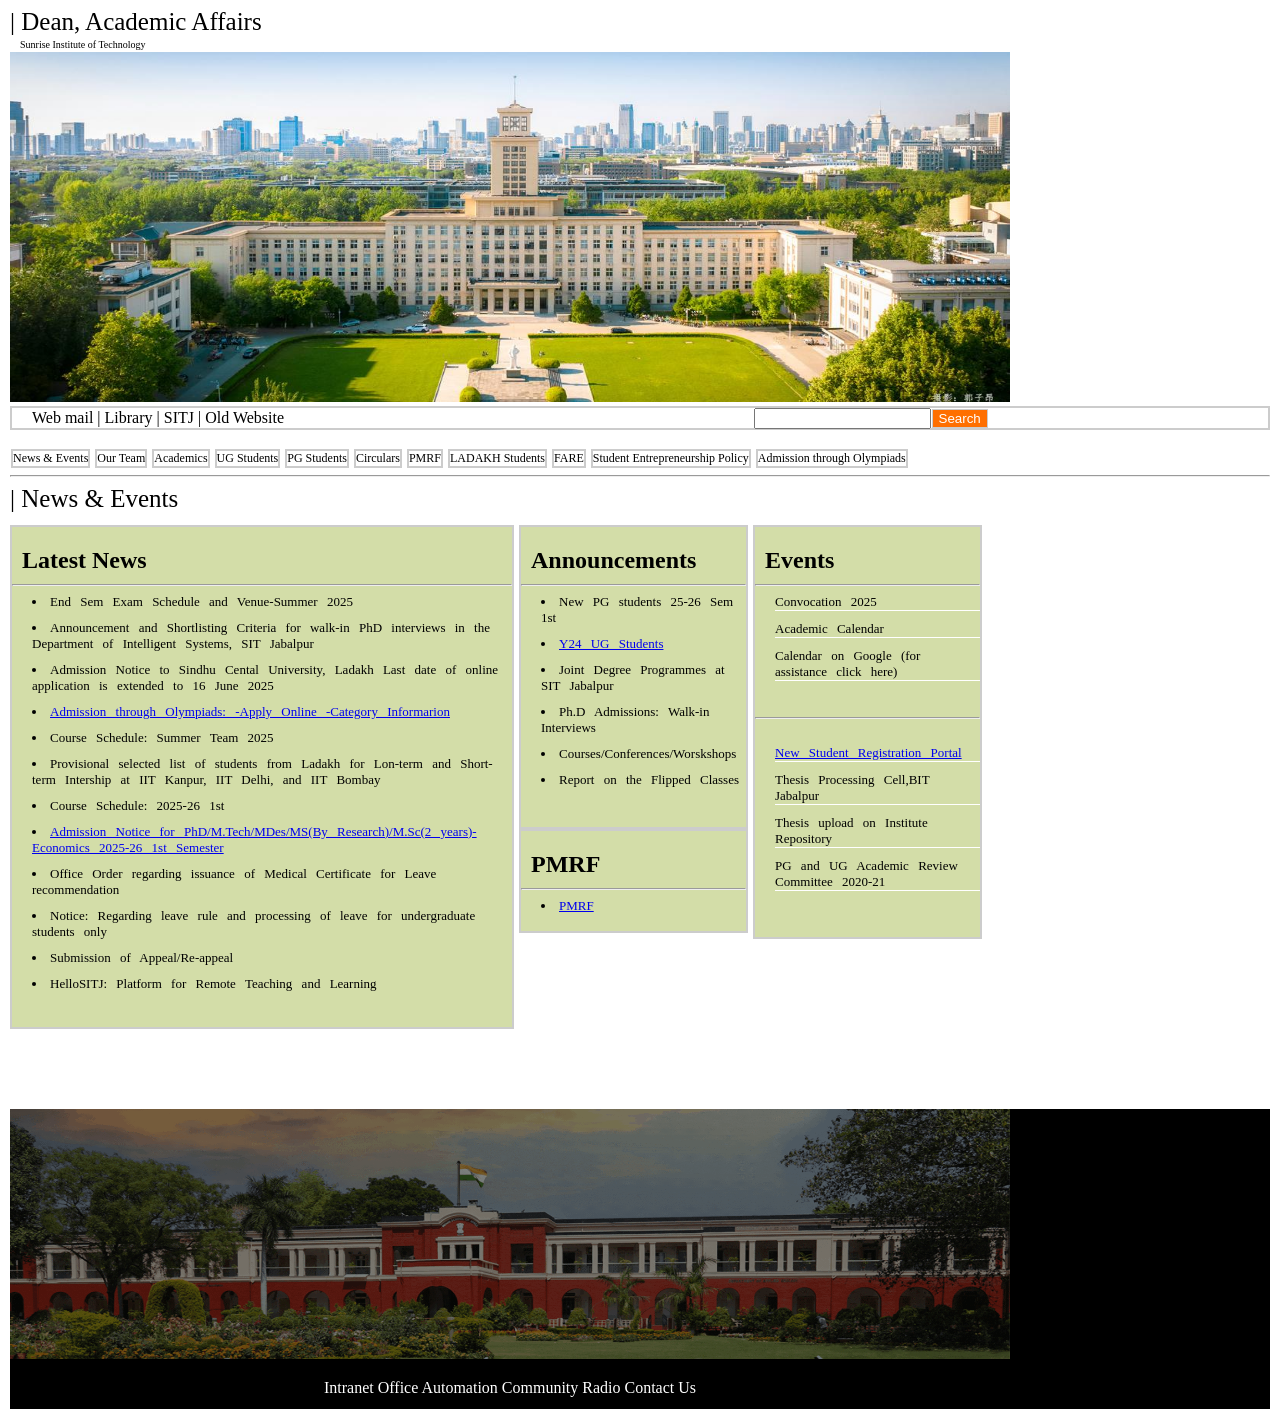
==== Academics.html @ c6ca64b8 "Initial commit - Sunrise Insitute of Technology website" ====
<!DOCTYPE html>
<html lang="en">
<head>
    <meta charset="UTF-8">
    <meta name="viewport" content="width=device-width, initial-scale=1.0">
    <title>Academics</title>
    <link rel="stylesheet" href="stylesheet.css">
</head>
<body>
    <div class="Acadhead">
        <h>| Dean, Academic Affairs</h>
    </div>

    <div>
        <h id="acadbit">Sunrise Institute of Technology</h>
    </div>

    <div class="acadimg">
        <img src="Academic images.jpg" alt="Academic img" height="350" width="1000">
    </div>

    <div class="Acad-navbar">
        <a class="Acad-text">Web mail | Library | SITJ | Old Website </a>
        <a class="Acad-placeholder"><input placeholder="  "></a>
        <button id="search-button">Search</button>
    </div>

    <div class="boxes-div">
        <a>News & Events</a>
        <a>Our Team</a>
        <a>Academics</a>
        <a>UG Students</a>
        <a>PG Students</a>
        <a>Circulars</a>
        <a>PMRF</a>
        <a>LADAKH Students</a>
        <a>FARE</a>
        <a>Student Entrepreneurship Policy</a>
        <a>Admission through Olympiads</a>
    </div><hr>

    <div class="NE">
        <h>| News & Events</h>
    </div>


   <div class="whole-div">

    <div class="latest-div">
        <h2>Latest News</h2><hr>
        <li class="latest-pts">End Sem Exam Schedule and Venue-Summer 2025</li>
        <li class="latest-pts">Announcement and Shortlisting Criteria for walk-in PhD interviews in the Department  of Intelligent Systems, SIT Jabalpur</li>
        <li class="latest-pts">Admission Notice to Sindhu Cental University, Ladakh Last date of online application is extended to 16 June 2025 </li>
        <li class="latest-pts"><a href="#">Admission through Olympiads: -Apply Online
        -Category Informarion </a></li>
        
        <li class="latest-pts">Course Schedule: Summer Team 2025</li>
        <li class="latest-pts">Provisional selected list of students from Ladakh for Lon-term and Short-term Intership at IIT Kanpur, IIT Delhi, and IIT Bombay</li>
        <li class="latest-pts">Course Schedule: 2025-26 1st</li>
        <li href="#" class="latest-pts"><a href="#">Admission Notice for PhD/M.Tech/MDes/MS(By Research)/M.Sc(2 years)-Economics 2025-26 1st Semester </a></li>
        <li class="latest-pts">Office Order regarding issuance of Medical Certificate for Leave recommendation</li>
        <li class="latest-pts">Notice: Regarding leave rule and processing of leave for undergraduate students only</li>
        <li class="latest-pts">Submission of Appeal/Re-appeal</li>
        <li class="latest-pts">HelloSITJ: Platform for Remote Teaching and Learning</li>
    </div>


    <div class="AP-div">

      <div class="Announcement-div">
          <h2>Announcements</h2><hr>
          <li class="Announcement-pts">New PG students 25-26 Sem 1st</li>
          <li class="Announcement-pts"><a href="#">Y24 UG Students</a></li>
          <li class="Announcement-pts">Joint Degree Programmes at SIT Jabalpur</li>
          <li class="Announcement-pts">Ph.D Admissions: Walk-in Interviews</li>
          <li class="Announcement-pts">Courses/Conferences/Worskshops</li>
          <li class="Announcement-pts">Report on the Flipped Classes</li>
      </div>    

      <div class="PMRF-div">
          <h2>PMRF</h2><hr>
          <li class="PMRF-pts"><a href="#">PMRF</a></li>
      </div>

    </div>

    <div class="Events-div">
        <h2>Events</h2><hr>
        <a>Convocation 2025</a>
        <a>Academic Calendar</a>
        <a>Calendar on Google (for assistance click here)</a>
        <br>
        <hr>
        <br>
        <a href="#">New Student Registration Portal</a>
        <a>Thesis Processing Cell,BIT Jabalpur</a>
        <a>Thesis upload on Institute Repository</a>
        <a>PG and UG Academic Review Committee 2020-21</a>
    </div>
   </div>


   <div class="Acad-footer">
    <img src="Acad footer image 2.gif" alt="acad footer img" height="250px" width="1000px">
    <a>Intranet Office Automation Community Radio Contact Us</a>
   </div>

</body>
</html>
---- stylesheet.css ----
body {
    margin-left: 10px;
    margin-right: 10px;
}

.navbar-div {
    height: 70px;
    display: flex;
    flex-direction: row;
    align-items: center;
    gap: 15px;
}

.UB-div {
    display: flex;
    flex-direction: column;
}

.UB-div a {
    margin-left: 20px;
    font-size: 13px;
    color: rgb(166, 83, 83);
}

.UB-div h {
    margin-left: 10px;
    font-size: 25px;
    color: rgb(166, 83, 83);
}

.hala-div {
    height: 30px;
    width: 500px;
    border: 1px solid rgb(166, 83, 83);
    border-radius: 15px;
    display: flex;
    flex-direction: row;
    text-align: center;
    gap: 20px;
}

.hala-div a {
    margin-left: 11px;
    text-decoration: none;
    color: black;
    display: flex;
    align-items: center;
}

.PL-div {
    height: 30px;
    margin-left: 80px;
    display: flex;
    align-items: center;
}

.search-div {
    height: 20px;
    border: 1px solid rgb(166, 83, 83);
    border-radius: 5px;
    display: flex;
    align-items: center;
}

.PL-div button {
    height: 30px;
    width: 45px;
    margin-left: 5px;
    color: white;
    background-color: rgb(166, 83, 83);
    border-radius: 7px;
    border: 1px solid white;
    display: flex;
    align-items: center;
}

.institutename {
    height: 70px;
    background-color: white;
    text-align: center;
}

.bit {
    color: rgb(166, 83, 83);
    font-size: 70px;
    font-style: initial;
}

.bitimg {
    width: 990px;
    height: 450px;
    border-radius: 20px;
    background-image: url("BIT .jpg");
    background-size: cover;
    border: 2px solid white;
}

.para {
    word-spacing: 6px;
    font-size: 15px;
}

.focus {
    height: 80px;
    font-size: 40px;
    color: rgb(16, 16, 68);
}

.image-scroller {
    display: flex;
    overflow-x: auto;
    white-space: nowrap;
    padding: 10px;
    gap: 10px;
    border: 2px solid #ccc;
    scroll-behavior: smooth;
}

.image-scroller img {
    height: 200px;
    border-radius: 10px;
    flex-shrink: 0;
}

.image-scroller::-webkit-scrollbar {
    display: none;
}

.image-scroller {
    scrollbar-width:  none;
}

.para-one {
    font-size: 25px;
    font-style: italic;
    word-spacing: 15px;
}

.welcome {
    font-size: 35px;
    color: rgb(166, 83, 83);
}

.ranking {
    font-size: 40px;
    color: rgb(16, 16, 68);
    word-spacing: 20px;
}

.nirf {
    height: 295px;
    width: 700px;
    background-image: url("NIRF 2.jpg");
    background-size: cover;
    display: block;
    margin-left: auto;
    margin-right: auto;
}

.numdiv {
    width: 125px;
    height: 125px;
    font-size: 100px;
    display: flex;
    justify-content: center;
}

.ranktext {
    display: flex;
    flex-direction: row;
    justify-content: center;
    gap: 150px;
}


.UE {
    height: 60px;
    font-size: 35px;
    word-spacing: 90px;
    text-align: center;
}

.RO {
    height: 60px;
    font-size: 35px;
    word-spacing: 120px;
    text-align: center;
}

.footerdiv {
    height: 300px;
    display: flex;
    flex-direction: row;
}

.one {
    height: 300px;
    width: 250px;
    font-size: 15px;
    background-color: grey;
    color: black;
}    

.footerhead {
    font-size: 25px;
}

.follow {
    font-size: 20px;
    background-color: grey;
    color: black;
}

.icon-container {
    height: 40px;
    display: flex;
    flex-direction: row;
    background-color: grey;
    justify-content: center;
    gap: 15px;
}

.icon-container img {
    width: 30px;
    height: 30px;
    background-size: cover;
}

.lpnavbar {
    height: 60px;
    font-size: 50px;
    color: rgb(166, 83, 83);
    display: flex;
    justify-content: center;
}

.application {
    height: 30px;
    font-size: 20px;
    margin-bottom: 30px;
    background-color: #ccc;
    display: flex;
    justify-content: center;
}

.login-box {
    height: 200px;
    width: 500px;
    border: 2px solid #ccc;
    position: absolute;
    top: 50%;
    left: 50%;
    transform: translate(-50%,-50%);
}

.login-box h3 {
    text-align: center;
    margin-bottom: 20px;
}

.login-box label {
    display: block;
    margin-bottom: 5px;
    margin-left: 20px;
}

.login-box input {
    width: 50%;
    margin-bottom: 15px;
    border: 1px solid #ccc;
    border-radius: 6px;
    margin-left: 20px;
}

.login-box button {
    color: white;
    background-color: rgb(73, 188, 216);
    cursor: pointer;
    margin-left: 40%;
}

.login-box a {
    margin-left: 77%;
}

.Acadhead {
    height: 26px;
    font-size: 25px;
}

#acadbit {
    font-size: 10px;
    margin-left: 10px;
    margin-bottom: 10px;
}

.Acad-navbar {
    height: 20px;
    border: 2px solid #ccc;
    margin-bottom: 20px;
    display: flex;
    align-items: center;
}

.Acad-placeholder {
    margin-left: 470px;
}

.Acad-text {
    margin-left: 20px;
}

#search-button {
    margin-left: 0.5px;
    color: white;
    background-color: rgb(255, 111, 0);
    border: 1px solid #ccc;
    cursor: pointer;
}

.boxes-div {
    height: 17px;
    display: flex;
    flex-direction: row;
    gap: 4px;
    align-items: center;
}

.boxes-div a {
    border: 2px solid #ccc;
    margin-left: 1px;
    font-size: 12px;
    color: black;
}

.NE {
    height: 30px;
    font-size: 25px;
    margin-bottom: 10px;
}

.latest-div {
    height: 500px;
    width: 500px;
    border: 2px solid #ccc;
    background-color: rgb(211, 221, 168);
}

.latest-div h2 {
    margin-left: 10px;
    margin-bottom: 10px;
}

.latest-pts {
    margin-left: 20px;
    margin-bottom: 10px;
    word-spacing: 6px;
    font-size: 13px;
}

.Announcement-div {
    height: 300px;
    width: 225px;
    background-color: rgb(211, 221, 168);
    border: 2px solid #ccc;
}

.Announcement-pts {
    margin-left: 20px;
    margin-bottom: 10px;
    word-spacing: 6px;
    font-size: 13px;
}

.Announcement-div h2 {
    margin-left: 10px;
    margin-bottom: 10px;
}

.PMRF-div {
    height: 100px;
    width: 225px;
    background-color: rgb(211, 221, 168);
    border: 2px solid #ccc;
}

.PMRF-div h2 {
    margin-left: 10px;
    margin-bottom: 10px;
}

.PMRF-pts {
    margin-left: 20px;
    margin-bottom: 10px;
    word-spacing: 6px;
    font-size: 13px;
}

.Events-div {
    height: 410px;
    width: 225px;
    background-color: rgb(211, 221, 168);
    border: 2px solid #ccc;
}

.Events-div h2 {
    margin-left: 10px;
    margin-bottom: 10px;
}

.Events-div a {
    margin-left: 20px;
    margin-bottom: 10px;
    word-spacing: 6px;
    font-size: 13px;
    border-bottom: 1px solid white;
    display: flex;
    flex-direction: row;
}

.whole-div {
    margin-bottom: 80px;
    display: flex;
    flex-direction: row;
    gap: 5px;
}

.Acad-footer {
    height: 300px;
    background-color: black;
}

.Acad-footer img {
    background-color: rgb(6, 6, 125);
    background-size: cover;
    opacity: 0.5;
}

.Acad-footer a {
    height: 50px;
    width: 1000px;
    color: white;
    display: flex;
    justify-content: center;
    align-items: center;
}

.Admission-div {
    height: 36px;
}

.Admission-div h {
    font-size: 35px;
}

#adm-bit {
    font-size: 10px;
    margin-left: 12px;
}

.adm-navbar {
    height: 25px;
    margin-bottom: 2px;
    background-color: #ece8e8;
    border: 1px solid #ece8e8;
    display: flex;
    align-items: center;
}

.adm-navbar a {
    margin-left: 25px;
}

.adm img-div {
    background-size: cover;
}    

.Admissions-div {
    height: 150px;
    background-color: rgb(12, 14, 49);
    color: white;
    display: flex;
    flex-direction: column;
    gap: 20px;
}

.Admissions-div h {
    margin-top: 15px;
    margin-bottom: 5px;
    margin-left: 5px;
    font-size: 40px;
}

.Admissions-div a {
    margin-left: 5px;
    font-size: 15px;
}

.oven {
    height: 100px;
    width: 499px;
    margin-right: 1px;
    color: white;
    background-color: rgb(56, 51, 51);
    display: flex;
    flex-direction: column;
    gap: 18px;
    justify-content: center;
}

.oven h {
    margin-left: 80px;
    font-size: 25px;
}

.oven a {
    margin-left: 80px;
    font-size: 15px;
}

.two {
    height: 100px;
    width: 500px;
    color: white;
    background-color: rgb(56, 51, 51);
    display: flex;
    flex-direction: column;
    gap: 18px;
    justify-content: center;
}

.two h {
    margin-left: 80px;
    font-size: 25px;
}

.two a {
    margin-left: 80px;
    font-size: 15px;
}

.three {
    display: flex;
    flex-direction: row;
}

.lines {
    height: 40px;
    background-color: rgb(12, 14, 49);
}

.bulletin-div {
    height: 350px;
    width: 900px;
    margin-left: 50px;
    background-color: rgb(229, 226, 231);
    margin-bottom: 50px;
    display: flex;
    flex-direction: column;
    gap: 30px;
}

.bulletin-div h {
    margin-top: 50px;
    margin-left: 100px;
    font-size: 25px;
    color: rgb(12, 14, 49);
    display: inline;
    background-image: linear-gradient(to right,red 10%,transparent 50%);
    background-repeat: no-repeat;
    background-size: 100% 2px;
    background-position: 0 100%;
    padding-bottom: 2px;
}

.bulletin-div a {
    margin-left: 100px;
    font-size: 13px;
    color: red;
}

.welcome {
    height: 60px;
    margin-bottom: 20px;
    display: flex;
    flex-direction: column;
    gap: 8px;
}

.welcome a {
    font-size: 20px;
    margin-left: 50px;
}

.adm-para {
    font-size: 16px;
    margin-left: 50px;
    margin-right: 30px;
    height: 180px;
    word-spacing: 13px;
}

.explore {
    margin-top: 20px;
    height: 150px;
    display: flex;
    flex-direction: column;
}

.explore h {
    margin-bottom: 20px;
    font-size: 30px;
    word-wrap: 10px;
    word-spacing: 5px;
    text-align: center;
    color: rgb(12, 14, 49);
}

.explore a {
    margin-bottom: 10px;
    font-size: 15px;
    color: red;
    text-align: center;
    word-spacing: 2px;
}

.result-div {
    height: 270px;
    margin-left: 15px;
    margin-right: 15px;
    display: flex;
    flex-direction: column;
}

.result-div h {
    font-size: 25px;
    font-weight: bold;
    margin-bottom: 10px;
    color: rgb(12, 14, 49);
}

.result-div p {
    font-size: 16px;
    word-spacing: 13px;
}

.keep {
    height: 60px;
    width: 990px;
    margin-left: 5px;
    font-size: 40px;
    word-spacing: 7px;
    color: white;
    background-color: rgb(12, 14, 49);
    align-items: center;
    display: flex;
    justify-content: center;
}

.placements {
    height: 60px;
    width: 332px;
    font-size: 20px;
    color: black;
    background-color: rgb(168, 117, 215);
    display: flex;
    justify-content: center;
    align-items: center;
}

.alumni {
    height: 60px;
    width: 332px;
    font-size: 20px;
    color: black;
    background-color: red;
   display: flex;
    justify-content: center;
    align-items: center;
}

.research {
    height: 60px;
    width: 333px;
    font-size: 20px;
    color: black;
    background-color: rgb(254, 164, 8);
    display: flex;
    justify-content: center;
    align-items: center;
}

.par-div {
    margin-left: 5px;
    margin-bottom: 40px;
    display: flex;
    flex-direction: row;
}

.eminence-div {
    margin-bottom: 80px;
    margin-left: 5px;
    height: 30px;
    width: 275px;
    font-size: 15px;
    word-spacing: 2px;
    color: red;
    border: 2px solid red;
    display: flex;
    flex-direction: row;
    align-items: center;
    justify-content: center;
}

.further-div {
    height: 510px;
    background-color: rgb(90, 165, 250);
    color: rgb(12, 14, 49);
    display: flex;
    flex-direction: column;
}

.further-div h {
    margin-top: 25px;
    margin-left: 30px;
    font-size: 35px;
}

.further-div h2 {
    margin-left: 30px;
}

.further-div a {
    margin-left: 30px;
}
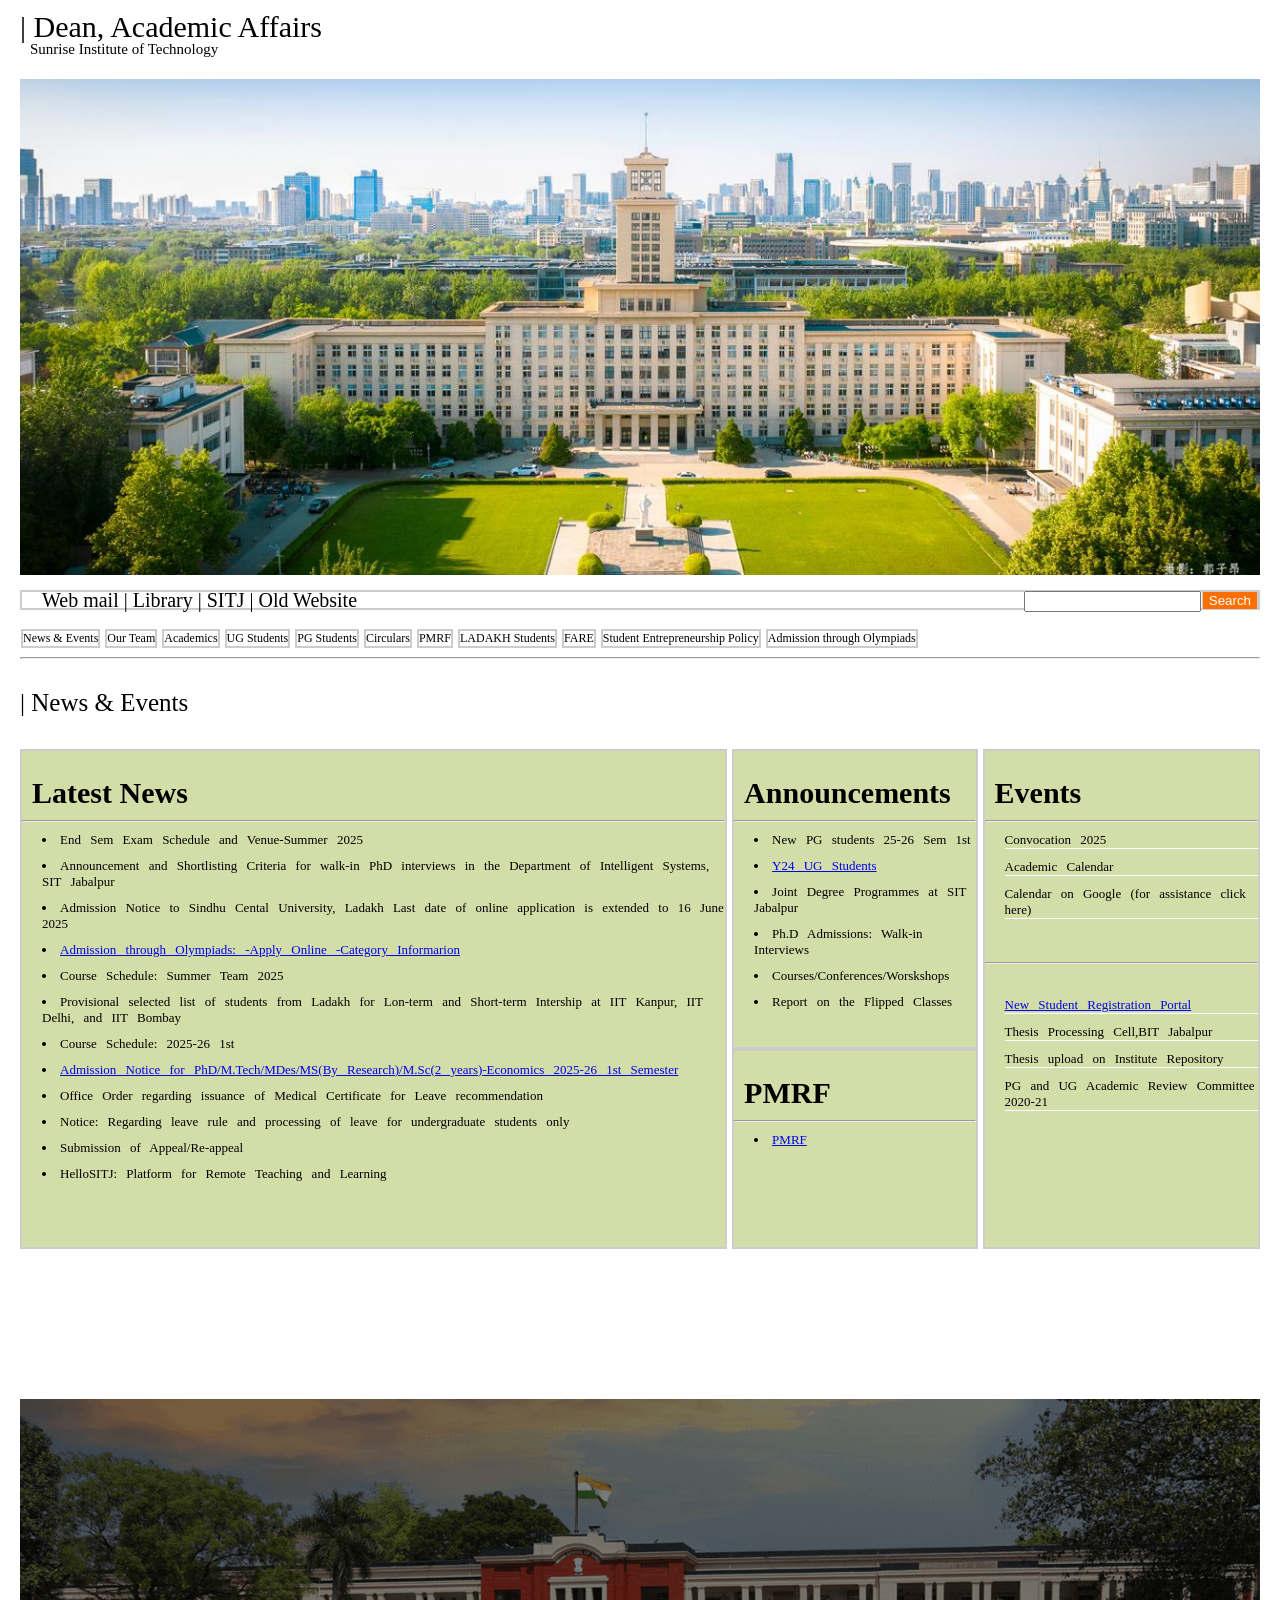
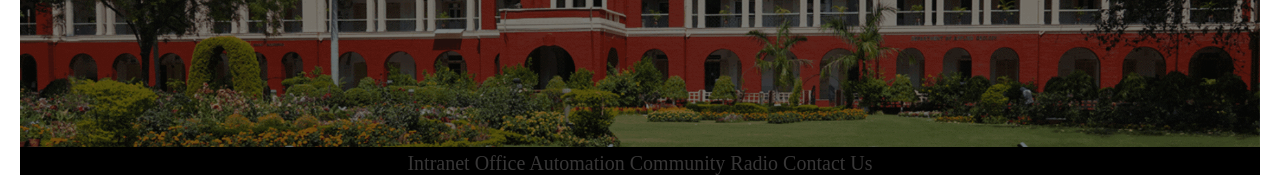
==== commit dc3e02aa: "Fix alignment" ====
--- a/Academics.html
+++ b/Academics.html
@@ -7,103 +7,105 @@
     <link rel="stylesheet" href="stylesheet.css">
 </head>
 <body>
-    <div class="Acadhead">
-        <h>| Dean, Academic Affairs</h>
-    </div>
+    <div class="main">
+        <div class="Acadhead">
+            <h>| Dean, Academic Affairs</h>
+        </div>
 
-    <div>
-        <h id="acadbit">Sunrise Institute of Technology</h>
-    </div>
+        <div>
+            <h id="acadbit">Sunrise Institute of Technology</h>
+        </div>
 
-    <div class="acadimg">
-        <img src="Academic images.jpg" alt="Academic img" height="350" width="1000">
-    </div>
+        <div class="acadimg">
+            <img src="Academic images.jpg" alt="Academic img" >
+        </div>
 
-    <div class="Acad-navbar">
-        <a class="Acad-text">Web mail | Library | SITJ | Old Website </a>
-        <a class="Acad-placeholder"><input placeholder="  "></a>
-        <button id="search-button">Search</button>
-    </div>
+        <div class="Acad-navbar">
+            <a class="Acad-text">Web mail | Library | SITJ | Old Website </a>
+            <a class="Acad-placeholder"><input placeholder="  "></a>
+            <button id="search-button">Search</button>
+        </div>
 
-    <div class="boxes-div">
-        <a>News & Events</a>
-        <a>Our Team</a>
-        <a>Academics</a>
-        <a>UG Students</a>
-        <a>PG Students</a>
-        <a>Circulars</a>
-        <a>PMRF</a>
-        <a>LADAKH Students</a>
-        <a>FARE</a>
-        <a>Student Entrepreneurship Policy</a>
-        <a>Admission through Olympiads</a>
-    </div><hr>
+        <div class="boxes-div">
+            <a>News & Events</a>
+            <a>Our Team</a>
+            <a>Academics</a>
+            <a>UG Students</a>
+            <a>PG Students</a>
+            <a>Circulars</a>
+            <a>PMRF</a>
+            <a>LADAKH Students</a>
+            <a>FARE</a>
+            <a>Student Entrepreneurship Policy</a>
+            <a>Admission through Olympiads</a>
+        </div><hr>
 
-    <div class="NE">
-        <h>| News & Events</h>
-    </div>
+        <div class="NE">
+            <h>| News & Events</h>
+        </div>
 
 
-   <div class="whole-div">
+        <div class="whole-div">
 
-    <div class="latest-div">
-        <h2>Latest News</h2><hr>
-        <li class="latest-pts">End Sem Exam Schedule and Venue-Summer 2025</li>
-        <li class="latest-pts">Announcement and Shortlisting Criteria for walk-in PhD interviews in the Department  of Intelligent Systems, SIT Jabalpur</li>
-        <li class="latest-pts">Admission Notice to Sindhu Cental University, Ladakh Last date of online application is extended to 16 June 2025 </li>
-        <li class="latest-pts"><a href="#">Admission through Olympiads: -Apply Online
-        -Category Informarion </a></li>
+        <div class="latest-div">
+            <h2>Latest News</h2><hr>
+            <li class="latest-pts">End Sem Exam Schedule and Venue-Summer 2025</li>
+            <li class="latest-pts">Announcement and Shortlisting Criteria for walk-in PhD interviews in the Department  of Intelligent Systems, SIT Jabalpur</li>
+            <li class="latest-pts">Admission Notice to Sindhu Cental University, Ladakh Last date of online application is extended to 16 June 2025 </li>
+            <li class="latest-pts"><a href="#">Admission through Olympiads: -Apply Online
+            -Category Informarion </a></li>
         
-        <li class="latest-pts">Course Schedule: Summer Team 2025</li>
-        <li class="latest-pts">Provisional selected list of students from Ladakh for Lon-term and Short-term Intership at IIT Kanpur, IIT Delhi, and IIT Bombay</li>
-        <li class="latest-pts">Course Schedule: 2025-26 1st</li>
-        <li href="#" class="latest-pts"><a href="#">Admission Notice for PhD/M.Tech/MDes/MS(By Research)/M.Sc(2 years)-Economics 2025-26 1st Semester </a></li>
-        <li class="latest-pts">Office Order regarding issuance of Medical Certificate for Leave recommendation</li>
-        <li class="latest-pts">Notice: Regarding leave rule and processing of leave for undergraduate students only</li>
-        <li class="latest-pts">Submission of Appeal/Re-appeal</li>
-        <li class="latest-pts">HelloSITJ: Platform for Remote Teaching and Learning</li>
-    </div>
+            <li class="latest-pts">Course Schedule: Summer Team 2025</li>
+            <li class="latest-pts">Provisional selected list of students from Ladakh for Lon-term and Short-term Intership at IIT Kanpur, IIT Delhi, and IIT Bombay</li>
+            <li class="latest-pts">Course Schedule: 2025-26 1st</li>
+            <li href="#" class="latest-pts"><a href="#">Admission Notice for PhD/M.Tech/MDes/MS(By Research)/M.Sc(2 years)-Economics 2025-26 1st Semester </a></li>
+            <li class="latest-pts">Office Order regarding issuance of Medical Certificate for Leave recommendation</li>
+            <li class="latest-pts">Notice: Regarding leave rule and processing of leave for undergraduate students only</li>
+            <li class="latest-pts">Submission of Appeal/Re-appeal</li>
+            <li class="latest-pts">HelloSITJ: Platform for Remote Teaching and Learning</li>
+        </div>
 
 
-    <div class="AP-div">
+        <div class="AP-div">
 
-      <div class="Announcement-div">
-          <h2>Announcements</h2><hr>
-          <li class="Announcement-pts">New PG students 25-26 Sem 1st</li>
-          <li class="Announcement-pts"><a href="#">Y24 UG Students</a></li>
-          <li class="Announcement-pts">Joint Degree Programmes at SIT Jabalpur</li>
-          <li class="Announcement-pts">Ph.D Admissions: Walk-in Interviews</li>
-          <li class="Announcement-pts">Courses/Conferences/Worskshops</li>
-          <li class="Announcement-pts">Report on the Flipped Classes</li>
-      </div>    
+        <div class="Announcement-div">
+            <h2>Announcements</h2><hr>
+            <li class="Announcement-pts">New PG students 25-26 Sem 1st</li>
+            <li class="Announcement-pts"><a href="#">Y24 UG Students</a></li>
+            <li class="Announcement-pts">Joint Degree Programmes at SIT Jabalpur</li>
+            <li class="Announcement-pts">Ph.D Admissions: Walk-in Interviews</li>
+            <li class="Announcement-pts">Courses/Conferences/Worskshops</li>
+            <li class="Announcement-pts">Report on the Flipped Classes</li>
+        </div>    
 
-      <div class="PMRF-div">
-          <h2>PMRF</h2><hr>
-          <li class="PMRF-pts"><a href="#">PMRF</a></li>
-      </div>
+        <div class="PMRF-div">
+            <h2>PMRF</h2><hr>
+            <li class="PMRF-pts"><a href="#">PMRF</a></li>
+        </div>
+
+        </div>
+
+        <div class="Events-div">
+            <h2>Events</h2><hr>
+            <a>Convocation 2025</a>
+            <a>Academic Calendar</a>
+            <a>Calendar on Google (for assistance click here)</a>
+            <br>
+            <hr>
+            <br>
+            <a href="#">New Student Registration Portal</a>
+            <a>Thesis Processing Cell,BIT Jabalpur</a>
+            <a>Thesis upload on Institute Repository</a>
+            <a>PG and UG Academic Review Committee 2020-21</a>
+        </div>
+        </div>
+
+
+        <div class="Acad-footer">
+            <img src="Acad footer image 2.gif" alt="acad footer img">
+            <a>Intranet Office Automation Community Radio Contact Us</a>
+        </div>
 
     </div>
-
-    <div class="Events-div">
-        <h2>Events</h2><hr>
-        <a>Convocation 2025</a>
-        <a>Academic Calendar</a>
-        <a>Calendar on Google (for assistance click here)</a>
-        <br>
-        <hr>
-        <br>
-        <a href="#">New Student Registration Portal</a>
-        <a>Thesis Processing Cell,BIT Jabalpur</a>
-        <a>Thesis upload on Institute Repository</a>
-        <a>PG and UG Academic Review Committee 2020-21</a>
-    </div>
-   </div>
-
-
-   <div class="Acad-footer">
-    <img src="Acad footer image 2.gif" alt="acad footer img" height="250px" width="1000px">
-    <a>Intranet Office Automation Community Radio Contact Us</a>
-   </div>
-
 </body>
 </html>
--- a/stylesheet.css
+++ b/stylesheet.css
@@ -1,14 +1,26 @@
 body {
+    margin: 0;
+    padding: 0;
+    overflow-x: hidden;
     margin-left: 10px;
     margin-right: 10px;
 }
 
+.main {
+    width: 100%;
+    margin: auto;
+    padding: 10px 10px;
+    font-size: 20px;
+    
+}
+
 .navbar-div {
     height: 70px;
     display: flex;
     flex-direction: row;
     align-items: center;
-    gap: 15px;
+    justify-content: space-between;
+    gap: 20px;
 }
 
 .UB-div {
@@ -30,7 +42,8 @@
 
 .hala-div {
     height: 30px;
-    width: 500px;
+    width: 100%;
+    max-width: 500px;
     border: 1px solid rgb(166, 83, 83);
     border-radius: 15px;
     display: flex;
@@ -49,13 +62,13 @@
 
 .PL-div {
     height: 30px;
-    margin-left: 80px;
+    margin-left: auto;
     display: flex;
     align-items: center;
 }
 
 .search-div {
-    height: 20px;
+    height: 25px;
     border: 1px solid rgb(166, 83, 83);
     border-radius: 5px;
     display: flex;
@@ -87,9 +100,11 @@
 }
 
 .bitimg {
-    width: 990px;
-    height: 450px;
+    /* width: 100%; */
+    width: 100%;
+    height: 550px;
     border-radius: 20px;
+    object-fit: cover;
     background-image: url("BIT .jpg");
     background-size: cover;
     border: 2px solid white;
@@ -149,7 +164,8 @@
 
 .nirf {
     height: 295px;
-    width: 700px;
+    width: 100%;
+    max-width: 700px;
     background-image: url("NIRF 2.jpg");
     background-size: cover;
     display: block;
@@ -191,11 +207,12 @@
     height: 300px;
     display: flex;
     flex-direction: row;
+    justify-content: space-between;
 }
 
 .one {
     height: 300px;
-    width: 250px;
+    width: 100%;
     font-size: 15px;
     background-color: grey;
     color: black;
@@ -244,8 +261,8 @@
 }
 
 .login-box {
-    height: 200px;
-    width: 500px;
+    height: 250px;
+    width: 650px;
     border: 2px solid #ccc;
     position: absolute;
     top: 50%;
@@ -285,16 +302,25 @@
 
 .Acadhead {
     height: 26px;
-    font-size: 25px;
+    font-size: 30px;
 }
 
 #acadbit {
-    font-size: 10px;
+    font-size: 15px;
     margin-left: 10px;
     margin-bottom: 10px;
 }
 
+.acadimg img {
+    margin-top: 20px;
+    width: 100%;
+    height: auto;
+    object-fit: cover;
+    
+}
+
 .Acad-navbar {
+    margin-top: 10px;
     height: 20px;
     border: 2px solid #ccc;
     margin-bottom: 20px;
@@ -303,7 +329,7 @@
 }
 
 .Acad-placeholder {
-    margin-left: 470px;
+    margin-left: auto;
 }
 
 .Acad-text {
@@ -334,14 +360,15 @@
 }
 
 .NE {
+    margin-top: 30px;
     height: 30px;
     font-size: 25px;
-    margin-bottom: 10px;
+    margin-bottom: 30px;
 }
 
 .latest-div {
     height: 500px;
-    width: 500px;
+    /* width: 30%; */
     border: 2px solid #ccc;
     background-color: rgb(211, 221, 168);
 }
@@ -358,9 +385,15 @@
     font-size: 13px;
 }
 
+.AP-div {
+    display: flex;
+    flex-direction: column;
+    /* justify-content: center; */
+}
+
 .Announcement-div {
     height: 300px;
-    width: 225px;
+    /* width: 30%; */
     background-color: rgb(211, 221, 168);
     border: 2px solid #ccc;
 }
@@ -378,8 +411,8 @@
 }
 
 .PMRF-div {
-    height: 100px;
-    width: 225px;
+    height: 200px;
+    /* width: 30%; */
     background-color: rgb(211, 221, 168);
     border: 2px solid #ccc;
 }
@@ -397,8 +430,8 @@
 }
 
 .Events-div {
-    height: 410px;
-    width: 225px;
+    height: 500px;
+    /* width: 40%; */
     background-color: rgb(211, 221, 168);
     border: 2px solid #ccc;
 }
@@ -419,27 +452,28 @@
 }
 
 .whole-div {
-    margin-bottom: 80px;
+    margin-bottom: 150px;
     display: flex;
     flex-direction: row;
     gap: 5px;
 }
 
 .Acad-footer {
-    height: 300px;
+    height: auto;
     background-color: black;
 }
 
 .Acad-footer img {
+    width: 100%;
     background-color: rgb(6, 6, 125);
     background-size: cover;
     opacity: 0.5;
 }
 
 .Acad-footer a {
-    height: 50px;
-    width: 1000px;
-    color: white;
+    /* height: 100px; */
+    width: 100%;
+    color: rgb(55, 54, 54);
     display: flex;
     justify-content: center;
     align-items: center;
@@ -471,11 +505,22 @@
     margin-left: 25px;
 }
 
-.adm img-div {
-    background-size: cover;
+.adm-img-div  {
+    /* background-size: cover; */
+    /* width: 100%;
+    height: auto;
+    display: block; */
+    /* max-width: 1400px; */
 }    
 
+.adm-img-div img {
+    width: 100%;
+    height: auto;
+    object-fit: cover;
+}
+
 .Admissions-div {
+    margin-top: 10px;
     height: 150px;
     background-color: rgb(12, 14, 49);
     color: white;
@@ -487,18 +532,18 @@
 .Admissions-div h {
     margin-top: 15px;
     margin-bottom: 5px;
-    margin-left: 5px;
+    margin-left: 80px;
     font-size: 40px;
 }
 
 .Admissions-div a {
-    margin-left: 5px;
+    margin-left: 80px;
     font-size: 15px;
 }
 
 .oven {
     height: 100px;
-    width: 499px;
+    width: 50%;
     margin-right: 1px;
     color: white;
     background-color: rgb(56, 51, 51);
@@ -520,7 +565,7 @@
 
 .two {
     height: 100px;
-    width: 500px;
+    width: 50%;
     color: white;
     background-color: rgb(56, 51, 51);
     display: flex;
@@ -550,8 +595,8 @@
 }
 
 .bulletin-div {
-    height: 350px;
-    width: 900px;
+    height: 300px;
+    width: 90%;
     margin-left: 50px;
     background-color: rgb(229, 226, 231);
     margin-bottom: 50px;
@@ -593,7 +638,7 @@
 }
 
 .adm-para {
-    font-size: 16px;
+    font-size: 19px;
     margin-left: 50px;
     margin-right: 30px;
     height: 180px;
@@ -633,6 +678,7 @@
 }
 
 .result-div h {
+    padding: 15px;
     font-size: 25px;
     font-weight: bold;
     margin-bottom: 10px;
@@ -640,13 +686,14 @@
 }
 
 .result-div p {
-    font-size: 16px;
+    font-size: 19px;
     word-spacing: 13px;
 }
 
 .keep {
     height: 60px;
-    width: 990px;
+    width: 100%;
+    margin-top: 20px;
     margin-left: 5px;
     font-size: 40px;
     word-spacing: 7px;
@@ -659,7 +706,7 @@
 
 .placements {
     height: 60px;
-    width: 332px;
+    width: 100%;
     font-size: 20px;
     color: black;
     background-color: rgb(168, 117, 215);
@@ -670,18 +717,18 @@
 
 .alumni {
     height: 60px;
-    width: 332px;
+    width: 100%;
     font-size: 20px;
     color: black;
     background-color: red;
-   display: flex;
+    display: flex;
     justify-content: center;
     align-items: center;
 }
 
 .research {
     height: 60px;
-    width: 333px;
+    width: 100%;
     font-size: 20px;
     color: black;
     background-color: rgb(254, 164, 8);
@@ -691,14 +738,14 @@
 }
 
 .par-div {
-    margin-left: 5px;
+    width: 100%;
     margin-bottom: 40px;
     display: flex;
     flex-direction: row;
 }
 
 .eminence-div {
-    margin-bottom: 80px;
+    margin-bottom: 100px;
     margin-left: 5px;
     height: 30px;
     width: 275px;
@@ -713,7 +760,7 @@
 }
 
 .further-div {
-    height: 510px;
+    height: 600px;
     background-color: rgb(90, 165, 250);
     color: rgb(12, 14, 49);
     display: flex;
@@ -732,4 +779,79 @@
 
 .further-div a {
     margin-left: 30px;
+}
+
+
+/* Responsive Design */
+
+* {
+    box-sizing: border-box;
+}
+
+img {
+    max-width: 100%;
+    height: auto;
+}
+
+@media (max-width: 768px) {
+
+    .navbar-div {
+        flex-direction: column;
+        height: auto;
+        gap: 10px;
+    }
+
+    .hala-div {
+        width: 100%;
+        justify-content: center;
+        flex-wrap: wrap;
+    }
+
+    .PL-div {
+        margin-left: 0;
+    }
+
+    .bit {
+        font-size: 40px;
+    }
+
+    .bitimg {
+        width: 100%;
+        height: 250px;
+    }
+
+    .para-one {
+        font-size: 18px;
+        word-spacing: normal;
+    }
+
+    .focus,
+    .ranking,
+    .welcome {
+        font-size: 25px;
+    }
+
+    .nirf {
+        width: 100%;
+        height: auto;
+    }
+
+    .ranktext {
+        gap: 20px;
+    }
+
+    .footerdiv,
+    .three,
+    .whole-div,
+    .par-div {
+        flex-direction: column;
+        width: 100%;
+    }
+
+    .one,
+    .oven,
+    .two {
+        width: 100%;
+    }
+
 }
